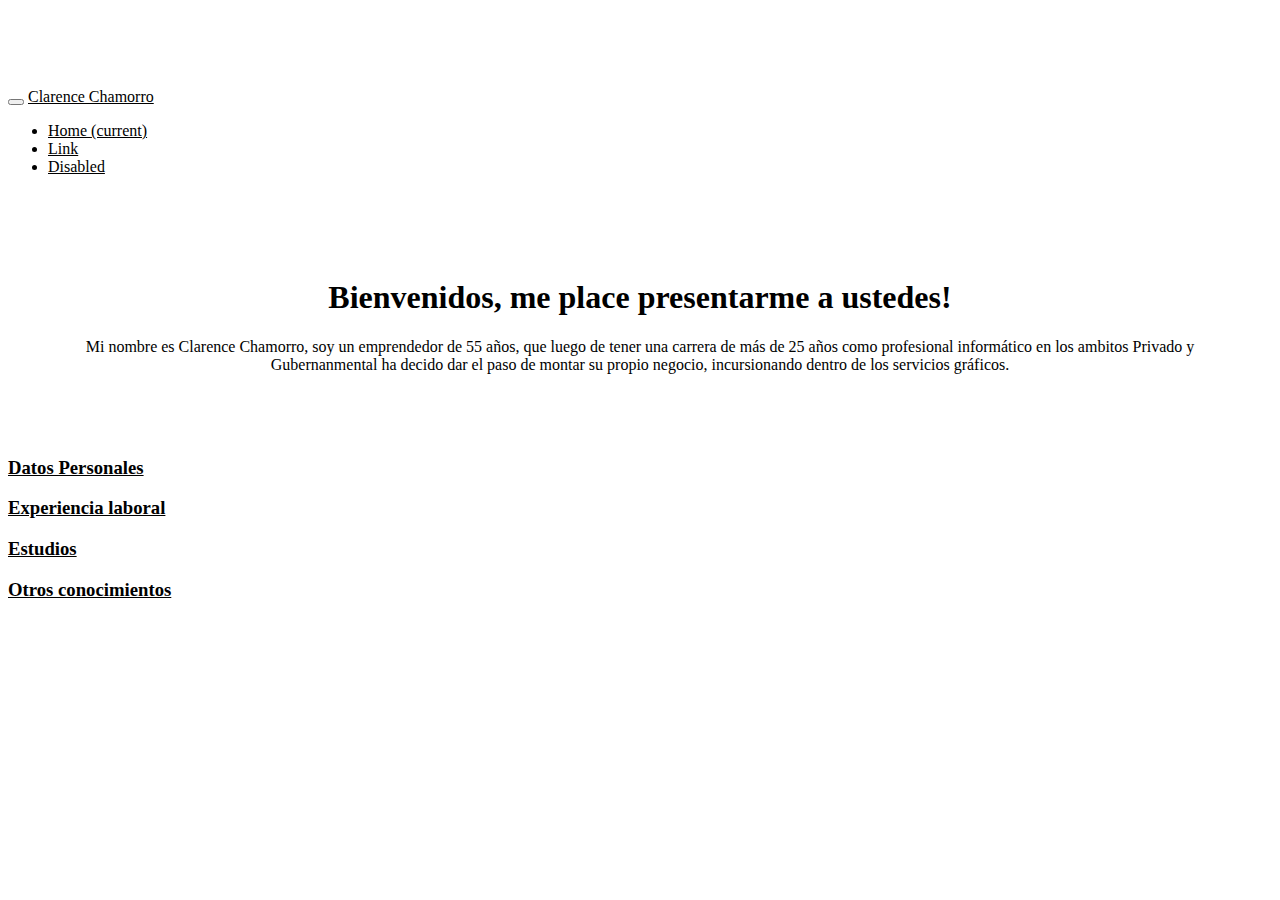
==== index.html @ 7d389eb7 "Creacion de 4 archivos html" ====
<!DOCTYPE html>
<html lang="es">
<head>
	<title>Homepage Clarence Chamorro</title>
	
  <!-- Meta tags recomendados-->
  <meta charset="utf-8">
  <meta name="viewport" content="width=device-width, initial-scale=1, shrink-to-fit=no">
  <meta name="description" content="">
  <meta name="author" content="Clarence Chamorro y contribidores de Bootstrap">

  <!-- CSS con Bootsrap -->
  <link rel="stylesheet" href="https://maxcdn.bootstrapcdn.com/bootstrap/4.0.0-alpha.6/css/bootstrap.min.css" integrity="sha384-rwoIResjU2yc3z8GV/NPeZWAv56rSmLldC3R/AZzGRnGxQQKnKkoFVhFQhNUwEyJ" crossorigin="anonymous">
  
  <style>
    .bd-placeholder-img {
      font-size: 1.125rem;
      text-anchor: middle;
      -webkit-user-select: none;
      -moz-user-select: none;
      -ms-user-select: none;
      user-select: none;
    }

    @media (min-width: 768px) {
      .bd-placeholder-img-lg {
        font-size: 3.5rem;
      }
    }

    a {
    color: black;
    }

  </style>

  
  <!-- Custom styles for this template -->
  <link href="starter-template.css" rel="stylesheet">
</head>
<body>


<nav class="navbar navbar-toggleable-md navbar-inverse fixed-top bg-inverse">
  <button class="navbar-toggler navbar-toggler-right" type="button" data-toggle="collapse" data-target="#navbarCollapse" aria-controls="navbarCollapse" aria-expanded="false" aria-label="Toggle navigation">
    <span class="navbar-toggler-icon"></span>
  </button>
  <a class="navbar-brand" href="https://docs.code-fu.net.ni/homepage-y21c2/">Clarence Chamorro</a>
  <div class="collapse navbar-collapse justify-content-end" id="navbarCollapse">
    <ul class="navbar-nav flex-row w-100">
      <li class="nav-item px-2 mr-auto active">
        <a class="nav-link" href="#">Home <span class="sr-only">(current)</span></a>
      </li>
      <li class="nav-item px-2">
        <a class="nav-link" href="#">Link</a>
      </li>
      <li class="nav-item px-2">
        <a class="nav-link disabled" href="#">Disabled</a>
      </li>
    </ul>
  </div>
</nav>

<br>
<!--<iframe class="embed-responsive embed-responsive-16by9" width="560" height="315" src="https://www.youtube.com/embed/DK_0jXPuIr0"   frameborder="0" gesture="media" allow="encrypted-media" allowfullscreen></iframe>
-->

<main role="main" class="container">

  <div class="starter-template">
    <h1>Bienvenidos, me place presentarme a ustedes!</h1>
    <p class="lead">Mi nombre es Clarence Chamorro, soy un emprendedor de 55 años, que luego de tener una carrera de más de 25 años como profesional informático en los ambitos Privado y Gubernanmental ha decido dar el paso de montar su propio negocio, incursionando dentro de los servicios gráficos.</p>
  </div>

</main><!-- /.container -->

<!--<div class="container">
  <div class="row">
    <div class="col"></div>
    <div class="col col-10">
      <h1>Bienvenidos, me place presentarme a ustedes!</h1>
      <p class="lead">Use this document as a way to quickly start any new project.<br> All you get is this text and a mostly barebones HTML document.</p>
    </div>
    <div class="col"></div>
  </div>
</div> -->

<!--<div class="col-sm-4 offset-md-1 py-4">
  <h4 class="text-white">Contacto</h4>
  <ul class="list-unstyled">
    <li><a href="#" class="text-white">Sigume en Twitter</a></li>
    <li><a href="#" class="text-white">De Like en Facebook</a></li>
    <li><a href="#" class="text-white">Enviame un Email</a></li>
  </ul>
</div>-->

<ul class="list-unstyled"></ul>
<h3><li><a href="DatosPersonales.html">Datos Personales</a></li></h3>
<h3><li><a href="Trabajos.html">Experiencia laboral</a></li></h3>
<h3><li><a href="Estudios.html">Estudios</a></li></h3>
<h3><li><a href="Otros.html">Otros conocimientos</a></li></h3>

</ul>

</body>

    
    <!-- jQuery primero, luego Popper.js, y al final Bootstrap JS -->
    <script src="https://code.jquery.com/jquery-3.1.1.slim.min.js" integrity="sha384-A7FZj7v+d/sdmMqp/nOQwliLvUsJfDHW+k9Omg/a/EheAdgtzNs3hpfag6Ed950n" crossorigin="anonymous"></script>
    <script src="https://cdnjs.cloudflare.com/ajax/libs/popper.js/1.14.7/umd/popper.min.js" integrity="sha384-UO2eT0CpHqdSJQ6hJty5KVphtPhzWj9WO1clHTMGa3JDZwrnQq4sF86dIHNDz0W1" crossorigin="anonymous"></script>
    <script src="https://maxcdn.bootstrapcdn.com/bootstrap/4.0.0-alpha.6/js/bootstrap.min.js" integrity="sha384-vBWWzlZJ8ea9aCX4pEW3rVHjgjt7zpkNpZk+02D9phzyeVkE+jo0ieGizqPLForn" crossorigin="anonymous"></script>

</body>
</html>
---- starter-template.css ----
body {
  padding-top: 5rem;
}
.starter-template {
  padding: 3rem 1.5rem;
  text-align: center;
}
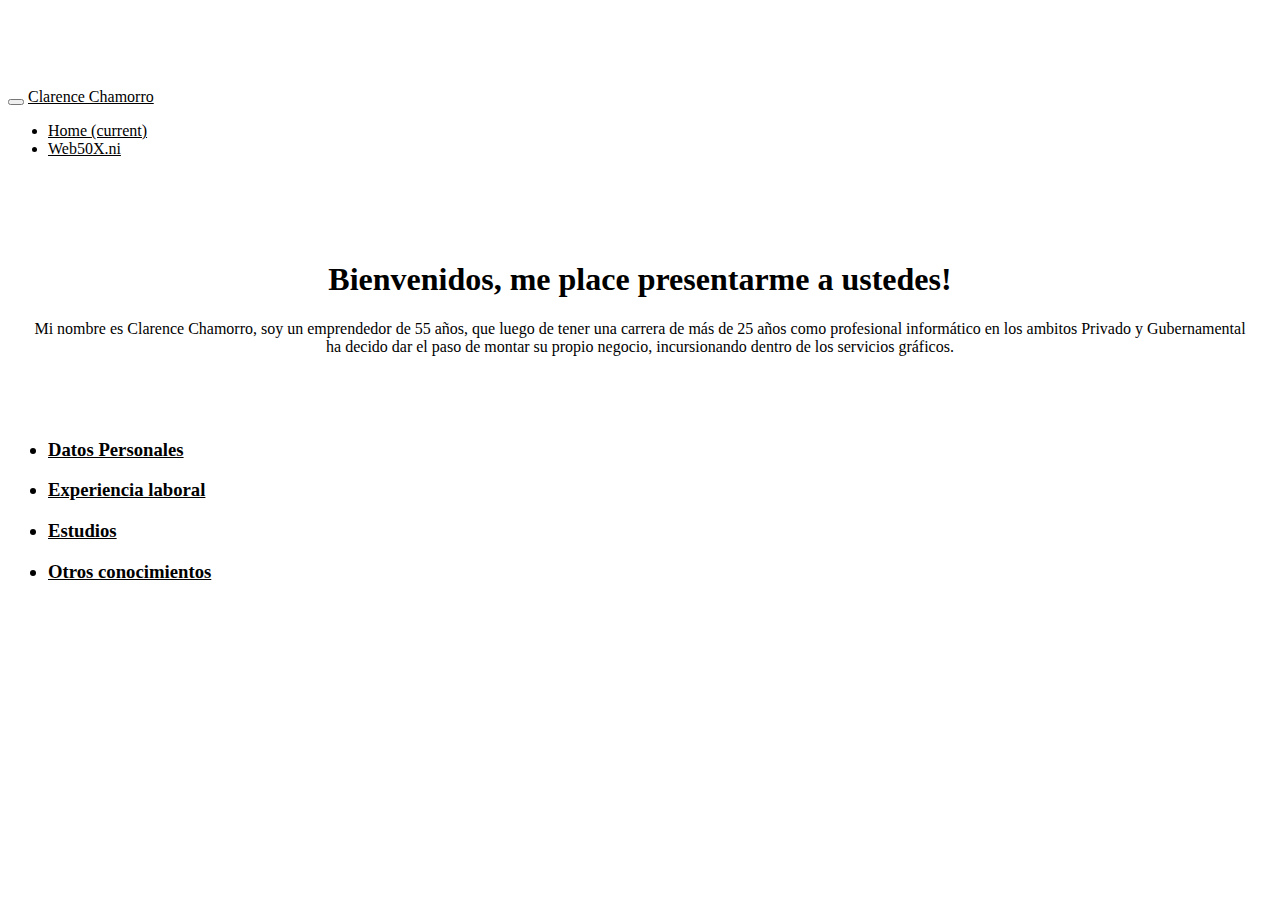
==== commit ce996b06: "Actualizacion 9Agosto2021" ====
--- a/index.html
+++ b/index.html
@@ -7,7 +7,8 @@
   <meta charset="utf-8">
   <meta name="viewport" content="width=device-width, initial-scale=1, shrink-to-fit=no">
   <meta name="description" content="">
-  <meta name="author" content="Clarence Chamorro y contribidores de Bootstrap">
+  <meta name="author" content="Clarence Chamorro y contribuidores de Bootstrap">
+ 
 
   <!-- CSS con Bootsrap -->
   <link rel="stylesheet" href="https://maxcdn.bootstrapcdn.com/bootstrap/4.0.0-alpha.6/css/bootstrap.min.css" integrity="sha384-rwoIResjU2yc3z8GV/NPeZWAv56rSmLldC3R/AZzGRnGxQQKnKkoFVhFQhNUwEyJ" crossorigin="anonymous">
@@ -45,17 +46,14 @@
   <button class="navbar-toggler navbar-toggler-right" type="button" data-toggle="collapse" data-target="#navbarCollapse" aria-controls="navbarCollapse" aria-expanded="false" aria-label="Toggle navigation">
     <span class="navbar-toggler-icon"></span>
   </button>
-  <a class="navbar-brand" href="https://docs.code-fu.net.ni/homepage-y21c2/">Clarence Chamorro</a>
+  <a class="navbar-brand" href="#">Clarence Chamorro</a>
   <div class="collapse navbar-collapse justify-content-end" id="navbarCollapse">
     <ul class="navbar-nav flex-row w-100">
       <li class="nav-item px-2 mr-auto active">
         <a class="nav-link" href="#">Home <span class="sr-only">(current)</span></a>
       </li>
       <li class="nav-item px-2">
-        <a class="nav-link" href="#">Link</a>
-      </li>
-      <li class="nav-item px-2">
-        <a class="nav-link disabled" href="#">Disabled</a>
+        <a class="nav-link" href="https://docs.code-fu.net.ni/homepage-y21c2/">Web50X.ni</a>
       </li>
     </ul>
   </div>
@@ -69,7 +67,7 @@
 
   <div class="starter-template">
     <h1>Bienvenidos, me place presentarme a ustedes!</h1>
-    <p class="lead">Mi nombre es Clarence Chamorro, soy un emprendedor de 55 años, que luego de tener una carrera de más de 25 años como profesional informático en los ambitos Privado y Gubernanmental ha decido dar el paso de montar su propio negocio, incursionando dentro de los servicios gráficos.</p>
+    <p class="lead">Mi nombre es Clarence Chamorro, soy un emprendedor de 55 años, que luego de tener una carrera de más de 25 años como profesional informático en los ambitos Privado y Gubernamental ha decido dar el paso de montar su propio negocio, incursionando dentro de los servicios gráficos.</p>
   </div>
 
 </main><!-- /.container -->
@@ -94,12 +92,11 @@
   </ul>
 </div>-->
 
-<ul class="list-unstyled"></ul>
-<h3><li><a href="DatosPersonales.html">Datos Personales</a></li></h3>
-<h3><li><a href="Trabajos.html">Experiencia laboral</a></li></h3>
-<h3><li><a href="Estudios.html">Estudios</a></li></h3>
-<h3><li><a href="Otros.html">Otros conocimientos</a></li></h3>
-
+<ul class="ml-3">
+  <h3><li><a href="DatosPersonales.html">Datos Personales</a></li></h3>
+  <h3><li><a href="Trabajos.html">Experiencia laboral</a></li></h3>
+  <h3><li><a href="Estudios.html">Estudios</a></li></h3>
+  <h3><li><a href="Otros.html">Otros conocimientos</a></li></h3>
 </ul>
 
 </body>
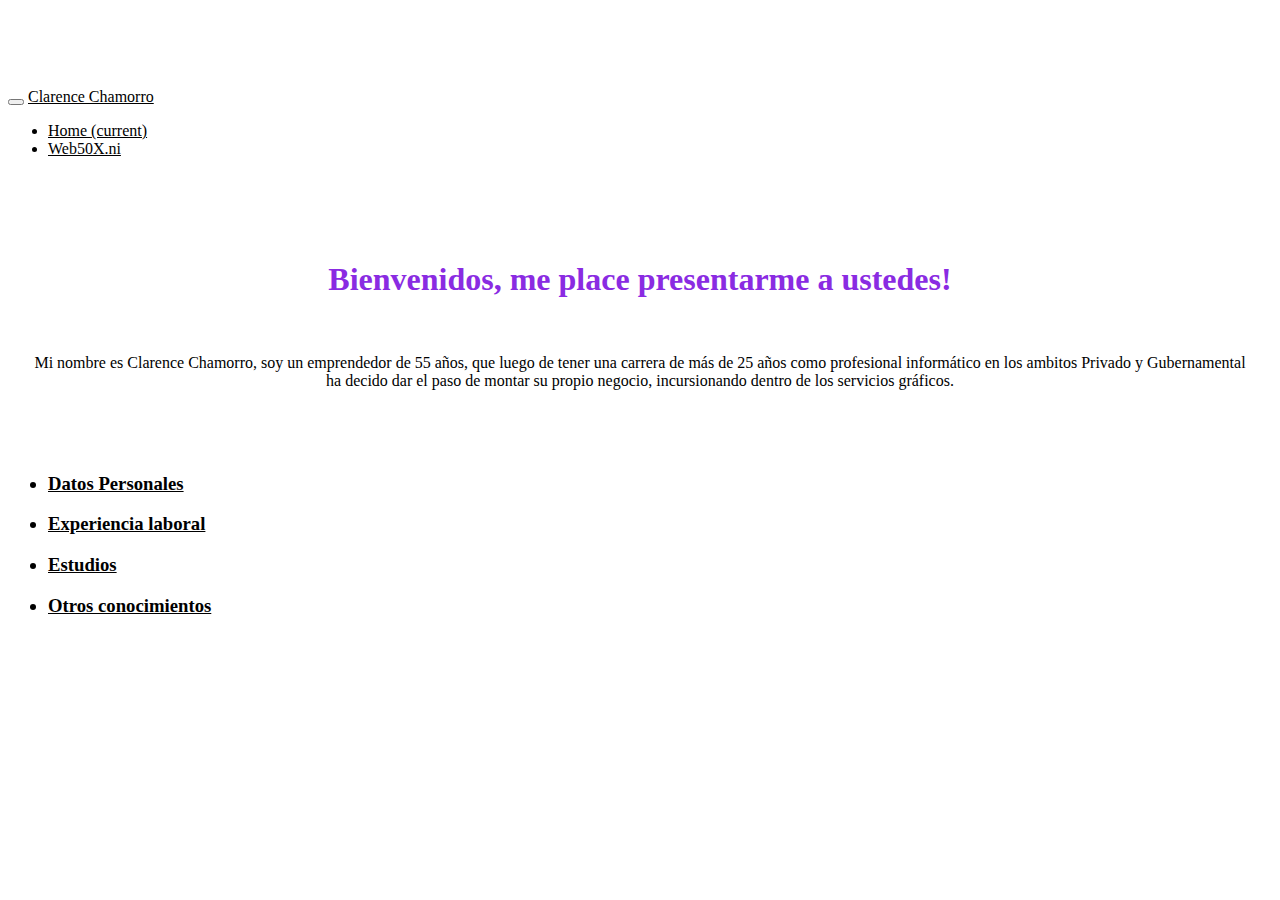
==== commit 7a7b22f3: "Actualizacion otravez" ====
--- a/index.html
+++ b/index.html
@@ -13,15 +13,9 @@
   <!-- CSS con Bootsrap -->
   <link rel="stylesheet" href="https://maxcdn.bootstrapcdn.com/bootstrap/4.0.0-alpha.6/css/bootstrap.min.css" integrity="sha384-rwoIResjU2yc3z8GV/NPeZWAv56rSmLldC3R/AZzGRnGxQQKnKkoFVhFQhNUwEyJ" crossorigin="anonymous">
   
+  <link rel="stylesheet" href="starter-template.css">
   <style>
-    .bd-placeholder-img {
-      font-size: 1.125rem;
-      text-anchor: middle;
-      -webkit-user-select: none;
-      -moz-user-select: none;
-      -ms-user-select: none;
-      user-select: none;
-    }
+
 
     @media (min-width: 768px) {
       .bd-placeholder-img-lg {
@@ -67,6 +61,7 @@
 
   <div class="starter-template">
     <h1>Bienvenidos, me place presentarme a ustedes!</h1>
+    <img src="https://i.ibb.co/B2pYykD/foto-cchc.jpg" alt="">
     <p class="lead">Mi nombre es Clarence Chamorro, soy un emprendedor de 55 años, que luego de tener una carrera de más de 25 años como profesional informático en los ambitos Privado y Gubernamental ha decido dar el paso de montar su propio negocio, incursionando dentro de los servicios gráficos.</p>
   </div>
 
--- a/starter-template.css
+++ b/starter-template.css
@@ -4,4 +4,16 @@
 .starter-template {
   padding: 3rem 1.5rem;
   text-align: center;
+}
+
+.bd-placeholder-img {
+  font-size: 1.125rem;
+  text-anchor: middle;
+  -webkit-user-select: none;
+  -moz-user-select: none;
+  -ms-user-select: none;
+  user-select: none;
+}
+h1{
+  color: blueviolet;
 }--- a/starter-template.css
+++ b/starter-template.css
@@ -4,4 +4,16 @@
 .starter-template {
   padding: 3rem 1.5rem;
   text-align: center;
+}
+
+.bd-placeholder-img {
+  font-size: 1.125rem;
+  text-anchor: middle;
+  -webkit-user-select: none;
+  -moz-user-select: none;
+  -ms-user-select: none;
+  user-select: none;
+}
+h1{
+  color: blueviolet;
 }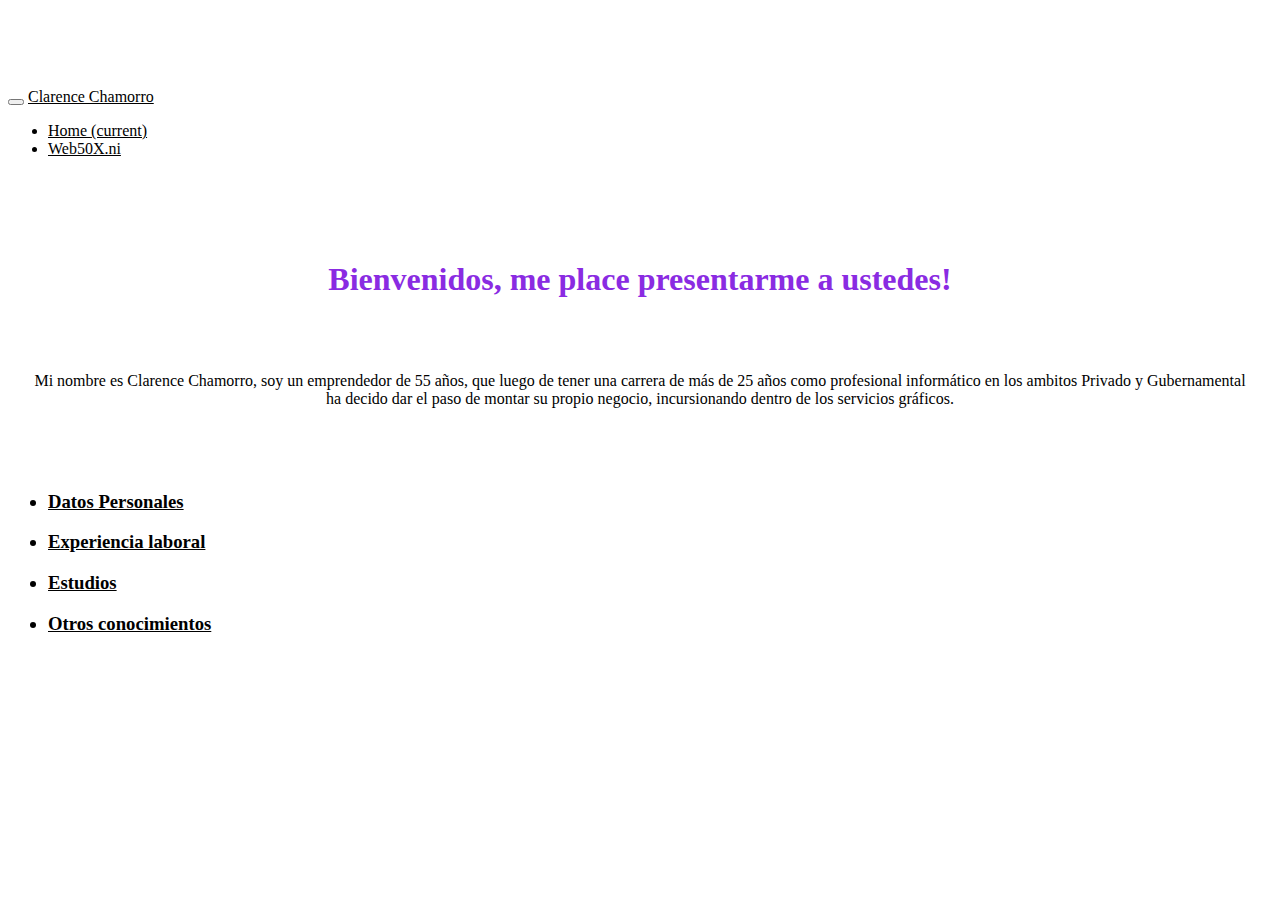
==== commit be4a2a02: "actualizacion 11Agosto21" ====
--- a/index.html
+++ b/index.html
@@ -61,8 +61,19 @@
 
   <div class="starter-template">
     <h1>Bienvenidos, me place presentarme a ustedes!</h1>
-    <img src="https://i.ibb.co/B2pYykD/foto-cchc.jpg" alt="">
-    <p class="lead">Mi nombre es Clarence Chamorro, soy un emprendedor de 55 años, que luego de tener una carrera de más de 25 años como profesional informático en los ambitos Privado y Gubernamental ha decido dar el paso de montar su propio negocio, incursionando dentro de los servicios gráficos.</p>
+    <br>
+    <div class="container">
+      <div class="row">
+        <div class="col-sm">
+          <img style="width: 250px;" src="https://i.ibb.co/B2pYykD/foto-cchc.jpg" alt="">
+        </div>
+        <div class="col-sm">
+          <span class="align-middle"><p class="lead">Mi nombre es Clarence Chamorro, soy un emprendedor de 55 años, que luego de tener una carrera de más de 25 años como profesional informático en los ambitos Privado y Gubernamental ha decido dar el paso de montar su propio negocio, incursionando dentro de los servicios gráficos.</p></span>
+        </div>
+      </div>
+    </div>
+    
+    
   </div>
 
 </main><!-- /.container -->
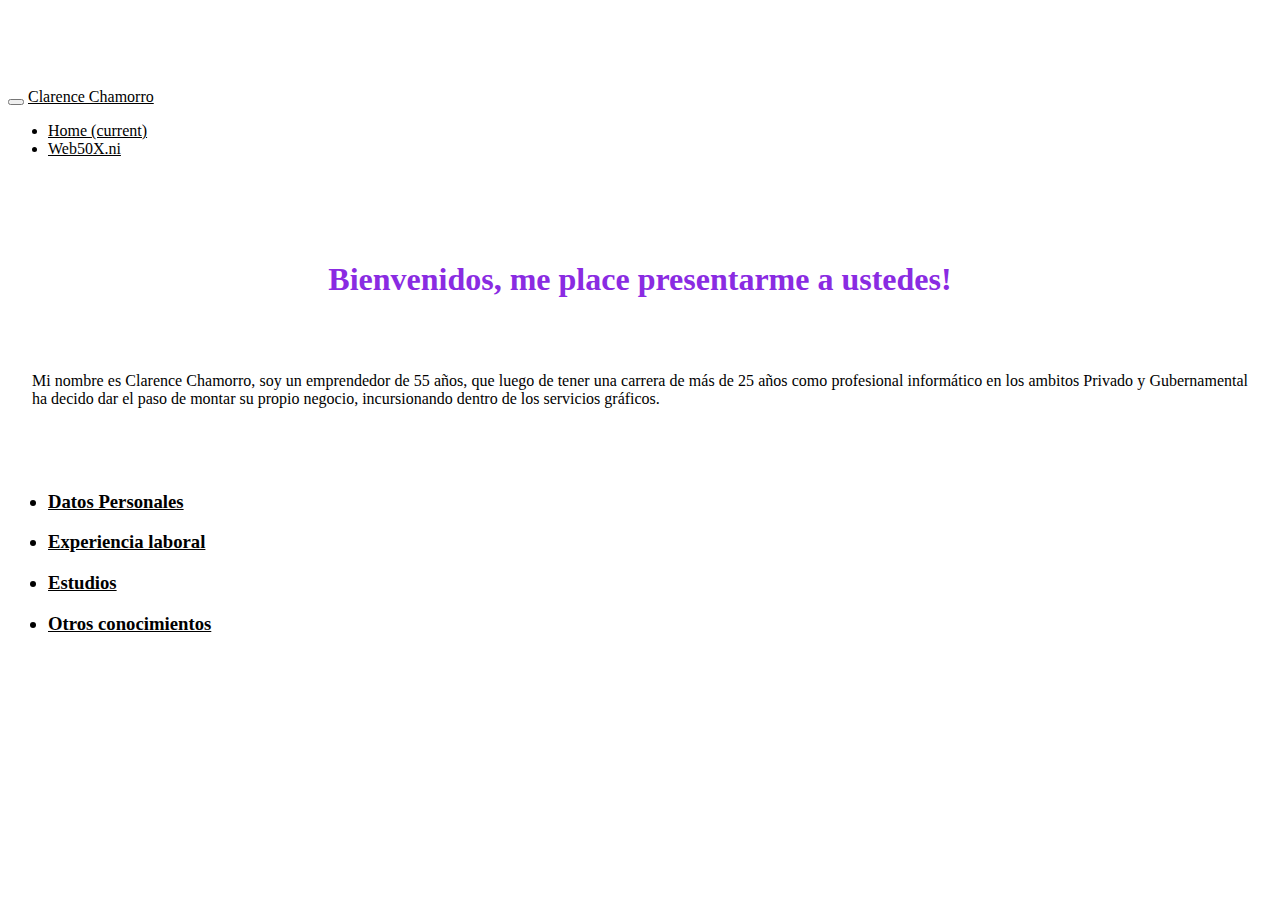
==== commit 7dc85bca: "Aplicar SCSS y anidamiento" ====
--- a/index.html
+++ b/index.html
@@ -1,22 +1,22 @@
 <!DOCTYPE html>
 <html lang="es">
+
 <head>
-	<title>Homepage Clarence Chamorro</title>
-	
+  <title>Homepage Clarence Chamorro</title>
+
   <!-- Meta tags recomendados-->
   <meta charset="utf-8">
   <meta name="viewport" content="width=device-width, initial-scale=1, shrink-to-fit=no">
   <meta name="description" content="">
   <meta name="author" content="Clarence Chamorro y contribuidores de Bootstrap">
- 
+
 
   <!-- CSS con Bootsrap -->
-  <link rel="stylesheet" href="https://maxcdn.bootstrapcdn.com/bootstrap/4.0.0-alpha.6/css/bootstrap.min.css" integrity="sha384-rwoIResjU2yc3z8GV/NPeZWAv56rSmLldC3R/AZzGRnGxQQKnKkoFVhFQhNUwEyJ" crossorigin="anonymous">
-  
+  <link rel="stylesheet" href="https://maxcdn.bootstrapcdn.com/bootstrap/4.0.0-alpha.6/css/bootstrap.min.css"
+    integrity="sha384-rwoIResjU2yc3z8GV/NPeZWAv56rSmLldC3R/AZzGRnGxQQKnKkoFVhFQhNUwEyJ" crossorigin="anonymous">
+
   <link rel="stylesheet" href="starter-template.css">
   <style>
-
-
     @media (min-width: 768px) {
       .bd-placeholder-img-lg {
         font-size: 3.5rem;
@@ -24,61 +24,72 @@
     }
 
     a {
-    color: black;
+      color: black;
     }
-
   </style>
 
-  
+
   <!-- Custom styles for this template -->
   <link href="starter-template.css" rel="stylesheet">
 </head>
+
 <body>
 
 
-<nav class="navbar navbar-toggleable-md navbar-inverse fixed-top bg-inverse">
-  <button class="navbar-toggler navbar-toggler-right" type="button" data-toggle="collapse" data-target="#navbarCollapse" aria-controls="navbarCollapse" aria-expanded="false" aria-label="Toggle navigation">
-    <span class="navbar-toggler-icon"></span>
-  </button>
-  <a class="navbar-brand" href="#">Clarence Chamorro</a>
-  <div class="collapse navbar-collapse justify-content-end" id="navbarCollapse">
-    <ul class="navbar-nav flex-row w-100">
-      <li class="nav-item px-2 mr-auto active">
-        <a class="nav-link" href="#">Home <span class="sr-only">(current)</span></a>
-      </li>
-      <li class="nav-item px-2">
-        <a class="nav-link" href="https://docs.code-fu.net.ni/homepage-y21c2/">Web50X.ni</a>
-      </li>
-    </ul>
-  </div>
-</nav>
+  <nav class="navbar navbar-toggleable-md navbar-inverse fixed-top bg-inverse">
+    <button class="navbar-toggler navbar-toggler-right" type="button" data-toggle="collapse"
+      data-target="#navbarCollapse" aria-controls="navbarCollapse" aria-expanded="false" aria-label="Toggle navigation">
+      <span class="navbar-toggler-icon"></span>
+    </button>
+    <a class="navbar-brand" href="#">Clarence Chamorro</a>
+    <div class="collapse navbar-collapse justify-content-end" id="navbarCollapse">
+      <ul class="navbar-nav flex-row w-100">
+        <li class="nav-item px-2 mr-auto active">
+          <a class="nav-link" href="#">Home <span class="sr-only">(current)</span></a>
+        </li>
+        <li class="nav-item px-2">
+          <a class="nav-link" href="https://docs.code-fu.net.ni/homepage-y21c2/">Web50X.ni</a>
+        </li>
+      </ul>
+    </div>
+  </nav>
 
-<br>
-<!--<iframe class="embed-responsive embed-responsive-16by9" width="560" height="315" src="https://www.youtube.com/embed/DK_0jXPuIr0"   frameborder="0" gesture="media" allow="encrypted-media" allowfullscreen></iframe>
+  <br>
+  <!--<iframe class="embed-responsive embed-responsive-16by9" width="560" height="315" src="https://www.youtube.com/embed/DK_0jXPuIr0"   frameborder="0" gesture="media" allow="encrypted-media" allowfullscreen></iframe>
 -->
 
-<main role="main" class="container">
+  <main role="main" class="container">
 
-  <div class="starter-template">
-    <h1>Bienvenidos, me place presentarme a ustedes!</h1>
-    <br>
-    <div class="container">
-      <div class="row">
-        <div class="col-sm">
-          <img style="width: 250px;" src="https://i.ibb.co/B2pYykD/foto-cchc.jpg" alt="">
-        </div>
-        <div class="col-sm">
-          <span class="align-middle"><p class="lead">Mi nombre es Clarence Chamorro, soy un emprendedor de 55 años, que luego de tener una carrera de más de 25 años como profesional informático en los ambitos Privado y Gubernamental ha decido dar el paso de montar su propio negocio, incursionando dentro de los servicios gráficos.</p></span>
+    <div class="starter-template">
+      <h1>Bienvenidos, me place presentarme a ustedes!</h1>
+      <br>
+      <div class="container">
+        <div class="row">
+          <div class="col-sm">
+            <img style="width: 250px;" src="https://i.ibb.co/bmwyYZr/foto-cchc.jpg" alt="">
+          </div>
+          <div class="col-sm">
+            <div class="center">
+              <div class="hijo">
+                <span class="align-middle" style="text-align: justify; text-justify: inter-word;">
+                  <p class="lead">Mi nombre es Clarence Chamorro, soy un emprendedor de 55 años, que luego de tener una
+                    carrera de más de 25 años como profesional informático en los ambitos Privado y Gubernamental ha decido
+                    dar el paso de montar su propio negocio, incursionando dentro de los servicios gráficos.
+                  </p>
+                </span>
+              </div>
+            </div>
+          </div>
+          </div>
         </div>
       </div>
+
+
     </div>
-    
-    
-  </div>
 
-</main><!-- /.container -->
+  </main><!-- /.container -->
 
-<!--<div class="container">
+  <!--<div class="container">
   <div class="row">
     <div class="col"></div>
     <div class="col col-10">
@@ -89,7 +100,7 @@
   </div>
 </div> -->
 
-<!--<div class="col-sm-4 offset-md-1 py-4">
+  <!--<div class="col-sm-4 offset-md-1 py-4">
   <h4 class="text-white">Contacto</h4>
   <ul class="list-unstyled">
     <li><a href="#" class="text-white">Sigume en Twitter</a></li>
@@ -98,20 +109,32 @@
   </ul>
 </div>-->
 
-<ul class="ml-3">
-  <h3><li><a href="DatosPersonales.html">Datos Personales</a></li></h3>
-  <h3><li><a href="Trabajos.html">Experiencia laboral</a></li></h3>
-  <h3><li><a href="Estudios.html">Estudios</a></li></h3>
-  <h3><li><a href="Otros.html">Otros conocimientos</a></li></h3>
-</ul>
+  <ul class="ml-3">
+    <h3>
+      <li><a href="DatosPersonales.html">Datos Personales</a></li>
+    </h3>
+    <h3>
+      <li><a href="Trabajos.html">Experiencia laboral</a></li>
+    </h3>
+    <h3>
+      <li><a href="Estudios.html">Estudios</a></li>
+    </h3>
+    <h3>
+      <li><a href="Otros.html">Otros conocimientos</a></li>
+    </h3>
+  </ul>
 
 </body>
 
-    
-    <!-- jQuery primero, luego Popper.js, y al final Bootstrap JS -->
-    <script src="https://code.jquery.com/jquery-3.1.1.slim.min.js" integrity="sha384-A7FZj7v+d/sdmMqp/nOQwliLvUsJfDHW+k9Omg/a/EheAdgtzNs3hpfag6Ed950n" crossorigin="anonymous"></script>
-    <script src="https://cdnjs.cloudflare.com/ajax/libs/popper.js/1.14.7/umd/popper.min.js" integrity="sha384-UO2eT0CpHqdSJQ6hJty5KVphtPhzWj9WO1clHTMGa3JDZwrnQq4sF86dIHNDz0W1" crossorigin="anonymous"></script>
-    <script src="https://maxcdn.bootstrapcdn.com/bootstrap/4.0.0-alpha.6/js/bootstrap.min.js" integrity="sha384-vBWWzlZJ8ea9aCX4pEW3rVHjgjt7zpkNpZk+02D9phzyeVkE+jo0ieGizqPLForn" crossorigin="anonymous"></script>
+
+<!-- jQuery primero, luego Popper.js, y al final Bootstrap JS -->
+<script src="https://code.jquery.com/jquery-3.1.1.slim.min.js"
+  integrity="sha384-A7FZj7v+d/sdmMqp/nOQwliLvUsJfDHW+k9Omg/a/EheAdgtzNs3hpfag6Ed950n" crossorigin="anonymous"></script>
+<script src="https://cdnjs.cloudflare.com/ajax/libs/popper.js/1.14.7/umd/popper.min.js"
+  integrity="sha384-UO2eT0CpHqdSJQ6hJty5KVphtPhzWj9WO1clHTMGa3JDZwrnQq4sF86dIHNDz0W1" crossorigin="anonymous"></script>
+<script src="https://maxcdn.bootstrapcdn.com/bootstrap/4.0.0-alpha.6/js/bootstrap.min.js"
+  integrity="sha384-vBWWzlZJ8ea9aCX4pEW3rVHjgjt7zpkNpZk+02D9phzyeVkE+jo0ieGizqPLForn" crossorigin="anonymous"></script>
 
 </body>
+
 </html>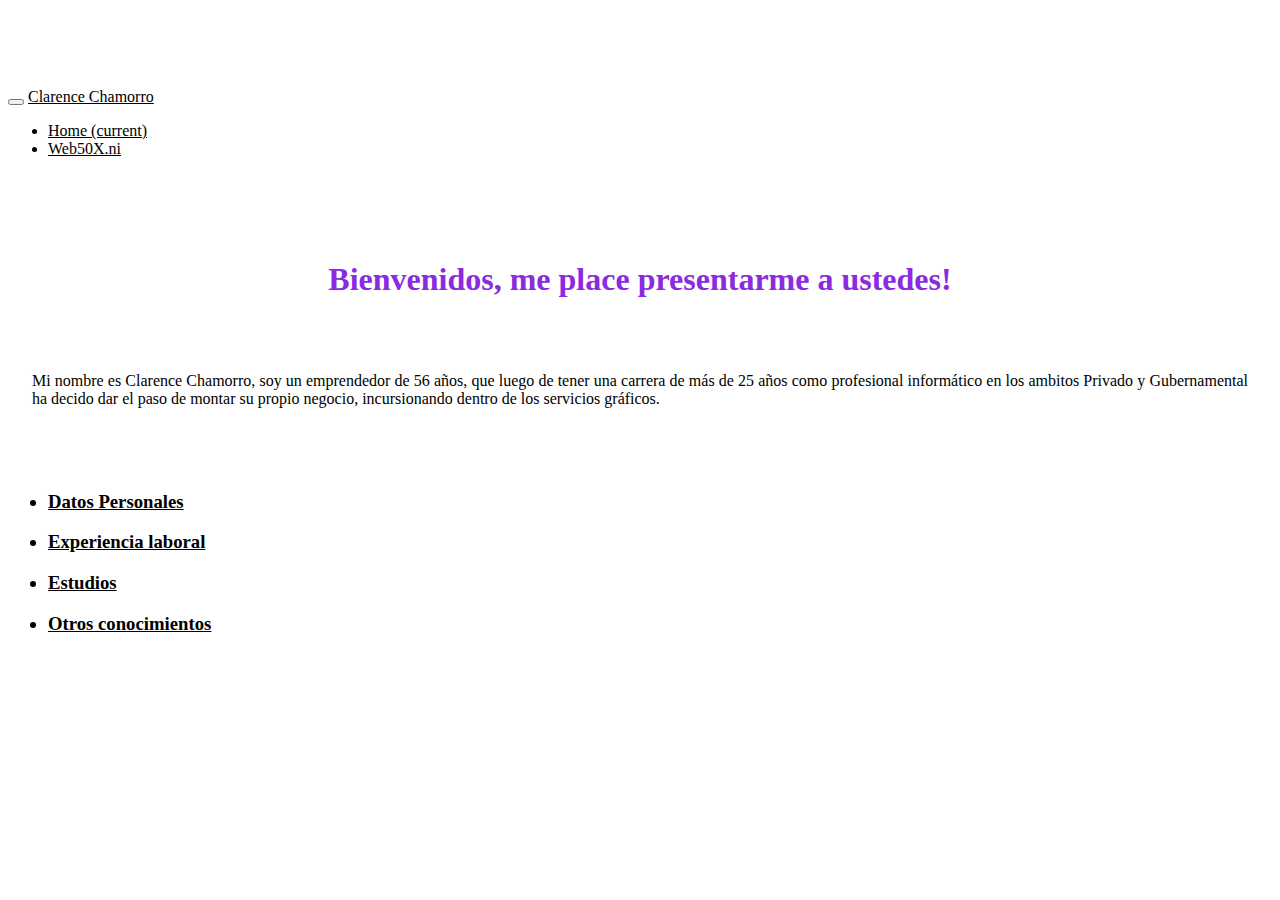
==== commit 57fb2457: "actualizacion de archivos html" ====
--- a/index.html
+++ b/index.html
@@ -64,7 +64,7 @@
       <h1>Bienvenidos, me place presentarme a ustedes!</h1>
       <br>
       <div class="container">
-        <div class="row">
+        <div class="row justify-content-center align-items-center minh-100">
           <div class="col-sm">
             <img style="width: 250px;" src="https://i.ibb.co/bmwyYZr/foto-cchc.jpg" alt="">
           </div>
@@ -72,7 +72,7 @@
             <div class="center">
               <div class="hijo">
                 <span class="align-middle" style="text-align: justify; text-justify: inter-word;">
-                  <p class="lead">Mi nombre es Clarence Chamorro, soy un emprendedor de 55 años, que luego de tener una
+                  <p class="lead">Mi nombre es Clarence Chamorro, soy un emprendedor de 56 años, que luego de tener una
                     carrera de más de 25 años como profesional informático en los ambitos Privado y Gubernamental ha decido
                     dar el paso de montar su propio negocio, incursionando dentro de los servicios gráficos.
                   </p>
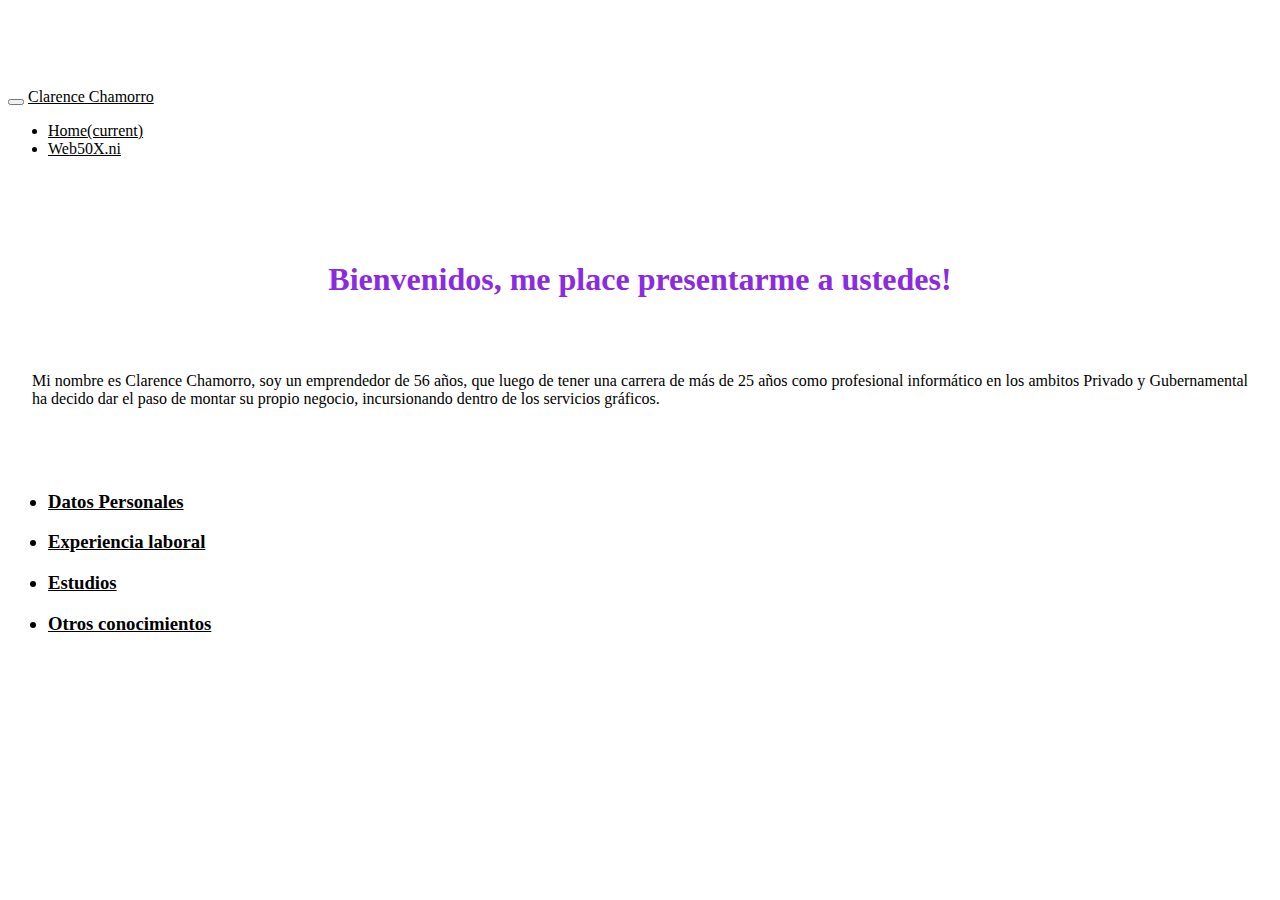
==== commit 2fc25ef8: "correcciones de estilo" ====
--- a/index.html
+++ b/index.html
@@ -45,7 +45,7 @@
     <div class="collapse navbar-collapse justify-content-end" id="navbarCollapse">
       <ul class="navbar-nav flex-row w-100">
         <li class="nav-item px-2 mr-auto active">
-          <a class="nav-link" href="#">Home <span class="sr-only">(current)</span></a>
+          <a class="nav-link" href="#">Home<span class="sr-only">(current)</span></a>
         </li>
         <li class="nav-item px-2">
           <a class="nav-link" href="https://docs.code-fu.net.ni/homepage-y21c2/">Web50X.ni</a>
